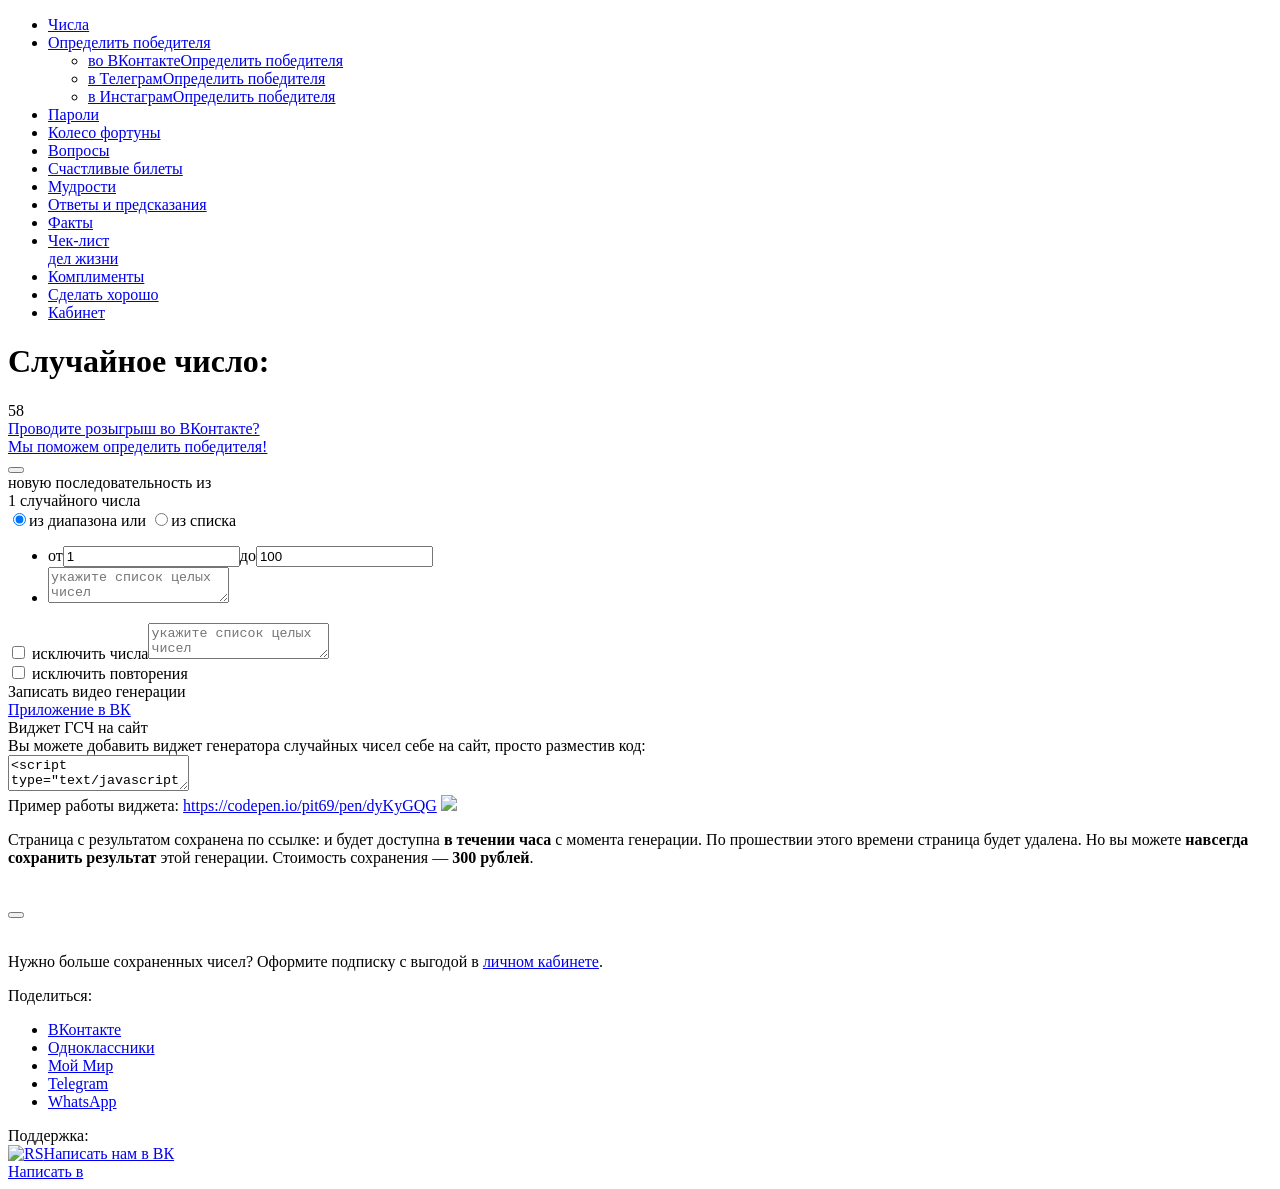
==== app/templates/index.html @ 10e65da7 "initial project upload" ====
<!DOCTYPE html>
<html lang="ru" class="is-desktop"><head><meta http-equiv="Content-Type" content="text/html; charset=UTF-8"><meta http-equiv="X-UA-Compatible" content="IE=edge,chrome=1"><meta http-equiv="Content-Security-Policy" content="upgrade-insecure-requests"><meta name="viewport" content="width=device-width, initial-scale=1.0"><meta name="keywords" content=""><meta name="description" content="Удобный онлайн рандомайзер и генератор случайных чисел для розыгрышей и лотерей. Выбор из диапазона или списка с исключением чисел и повторений."><meta property="og:title" content="Рандомайзер и генератор случайных чисел онлайн — RandStuff"><meta property="og:type" content="website"><meta property="og:image" content="/static/img/rs.jpg"><meta property="og:url" content="https://randstuff.ru/number/"><meta property="og:description" content="Удобный онлайн рандомайзер и генератор случайных чисел для розыгрышей и лотерей. Выбор из диапазона или списка с исключением чисел и повторений."><meta property="og:locale" content="ru_RU"><title>Рандомайзер и генератор случайных чисел онлайн — RandStuff</title><link rel="shortcut icon" href="https://randstuff.ru/favicon.ico"><link rel="icon" href="https://randstuff.ru/favicon-120x120.png" type="image/png" sizes="120x120"><link rel="image_src" href="/static/img/soc_img.jpg"><link rel="preload" href="/static/img/logo.png" as="image"><link rel="preload" href="/static/img/head_bg.png" as="image"><link rel="preload" href="/static/img/wrap_bg.png" as="image"><link rel="preload" href="/static/img/foot_bg1.png" as="image"><link rel="preload" href="/static/fonts/OpenSansC.woff2" as="font" type="font/woff2" crossorigin="anonymous"><link rel="preload" href="/static/css/vendors.css" as="style"><link type="text/css" rel="stylesheet" href="/static/css/vendors.css"><link rel="preload" href="/static/css/ya-share.css" as="style"><link type="text/css" rel="stylesheet" href="/static/css/ya-share.css"><link rel="preload" href="/static/css/site.css" as="style"><link type="text/css" rel="stylesheet" href="/static/css/site.css"><style type="text/css">.ya-share2,</style></head><body><div id="wrapper"><header id="header"><div class="content"><div class="logo"><a href="https://randstuff.ru/" aria-label="RandStuff"></a></div><div class="menu"><ul><li><a class="item sel sm" href="https://randstuff.ru/number/"><span class="icon num"></span>Числа</a></li><li class="submenu"><a class="item" href="https://randstuff.ru/winvk/"><span class="icon win"></span>Определить победителя</a><ul><li><a class="item" href="https://randstuff.ru/winvk/"><span class="icon winvk"></span><span class="name-d">во ВКонтакте</span><span class="name-m">Определить победителя</span></a></li><li><a class="item" href="https://randstuff.ru/wintg/"><span class="icon wintg"></span><span class="name-d">в Телеграм</span><span class="name-m">Определить победителя</span></a></li><li><a class="item" href="https://randstuff.ru/winig/"><span class="icon winig"></span><span class="name-d">в Инстаграм</span><span class="name-m">Определить победителя</span></a></li></ul></li><li><a class="item sm" href="https://randstuff.ru/password/"><span class="icon pass"></span>Пароли</a></li><li><a class="item sm" href="https://randstuff.ru/wheel/"><span class="icon wheel"></span>Колесо фортуны</a></li><li><a class="item sm" href="https://randstuff.ru/question/"><span class="icon qu"></span>Вопросы</a></li><li><a class="item" href="https://randstuff.ru/ticket/"><span class="icon tick"></span>Счастливые билеты</a></li><li><a class="item sm" href="https://randstuff.ru/saying/"><span class="icon say"></span>Мудрости</a></li><li><a class="item" href="https://randstuff.ru/ask/"><span class="icon ask"></span>Ответы и предсказания</a></li><li><a class="item sm" href="https://randstuff.ru/fact/"><span class="icon fact"></span>Факты</a></li><li><a class="item sm" href="https://randstuff.ru/doings/"><span class="icon doings"></span>Чек-лист <br>дел жизни</a></li><li><a class="item" href="https://randstuff.ru/compliment/"><span class="icon compliment"></span>Комплименты</a></li><li><a class="item sm" href="https://randstuff.ru/well/"><span class="icon well"></span>Сделать хорошо</a></li><li><a class="item sm" href="https://randstuff.ru/account/"><span class="icon profile"></span>Кабинет</a></li></ul></div><div class="menu-init"></div></div></header><main id="page"><div class="content"><div class="rtb-t"><div id="yandex_rtb_R-A-1574273-5" class="rtb-td"></div><div id="yandex_rtb_R-A-1574273-18" class="rtb-tm"></div></div><h1 id="caption" data-txt="Случайное число:" data-mtxt="Случайные числа:">Случайное число:</h1><div id="number" class="single"><span class="visible"> </span><span class="visible"> </span></div><div id="number-save" data-txt="сохранить это число" data-mtxt="сохранить эти числа"><a href="https://randstuff.ru/winvk/">Проводите розыгрыш во ВКонтакте?<br>Мы поможем определить победителя!</a></div><button id="button" class="number" aria-label="Сгенерировать"></button><div id="description" class="number">новую последовательность из<div id="slider" data-min="1" data-max="50" data-val="1" class="ui-slider ui-slider-horizontal ui-widget ui-widget-content ui-corner-all"><div class="ui-slider-range ui-widget-header ui-corner-all ui-slider-range-min" style="width: 0%;"></div><span class="ui-slider-handle ui-state-default ui-corner-all" tabindex="0" style="left: 0%;"></span></div><span id="slider-val" data-words="случайного числа,случайных чисел,случайных чисел">1 случайного числа</span><div id="number-from"><label class="sel"><input type="radio" name="from" value="range" checked="checked" aria-label="из диапазона"><span>из диапазона</span></label> или <label><input type="radio" name="from" value="list" aria-label="из списка"><span>из списка</span></label><br><ul><li class="number-from-range sel">от<input id="number-start" type="text" maxlength="9" value="1" autocomplete="off" aria-label="от">до<input id="number-end" type="text" maxlength="9" value="100" autocomplete="off" aria-label="до"></li><li class="number-from-list"><textarea id="number-list" maxlength="8388607" autocomplete="off" placeholder="укажите список целых чисел" aria-label="укажите список целых чисел"></textarea></li></ul></div><div id="number-exclude"><label><input type="checkbox" aria-label="исключить числа"> исключить числа</label><textarea id="number-exclude-list" maxlength="8388607" autocomplete="off" placeholder="укажите список целых чисел" aria-label="укажите список целых чисел"></textarea></div><div id="number-unique"><label><input type="checkbox" aria-label="исключить повторения"> исключить повторения</label></div><div id="number-record"><span>Записать видео генерации</span><i class="fa fa-question-circle" title="Разрешите доступ к вашему экрану что бы начать запись видео. По окончанию записи закройте доступ. Записанное видео будет сохранено на ваш компьютер автоматически."></i></div></div><div class="rtb-b"><div id="yandex_rtb_R-A-1574273-6" class="rtb-bd"></div><div id="yandex_rtb_R-A-1574273-19" class="rtb-bm"></div></div><div id="extra"><div id="number-app"><a href="https://vk.ru/app2846704" target="_blank">Приложение в ВК</a></div><div id="number-api"><span>Виджет ГСЧ на сайт</span></div><div class="dialog"><div id="api-dialog" title="Виджет ГСЧ на сайт"><div class="widget">Вы можете добавить виджет генератора случайных чисел себе на сайт, просто разместив код:<br><textarea readonly="readonly">&lt;script type="text/javascript" src="//randstuff.ru/public/widget/widget.js"&gt;&lt;/script&gt;&lt;div id="RS-widget"&gt;&lt;/div&gt;</textarea><br>Пример работы виджета: <a href="https://codepen.io/pit69/pen/dyKyGQG" target="_blank">https://codepen.io/pit69/pen/dyKyGQG</a> <img src="/static/img/new_win.png"></div></div></div></div><div class="dialog"><div id="pay-dialog" title="Сохранить результат"><div class="wrap"><p>Страница с результатом сохранена по ссылке: <a class="save-link" href="https://randstuff.ru/number/" target="_blank"></a> и будет доступна <b>в течении часа</b> с момента генерации. По прошествии этого времени страница будет удалена. Но вы можете <b>навсегда сохранить результат</b> этой генерации. Стоимость сохранения — <b>300 рублей</b>.</p><br><form action="https://randstuff.ru/number/" method="post" target="_blank"><div class="buttons"><button class="button pay" type="submit" name="pay" value="1"></button></div></form><br><p>Нужно больше сохраненных чисел? Оформите подписку с выгодой в <a href="https://randstuff.ru/account/number/" target="_blank">личном кабинете</a>.</p></div></div></div></div></main><footer id="footer"><div class="content"><noindex><div class="share"><div class="title">Поделиться:</div><div class="yashare"><div class="ya-share2 ya-share2_inited" data-curtain="" data-shape="round" data-size="m" data-services="vkontakte,odnoklassniki,moimir,telegram,whatsapp" data-url="https://randstuff.ru/number/" data-title="Рандомайзер и генератор случайных чисел онлайн — RandStuff" data-description="" data-image=""><div class="ya-share2__container ya-share2__container_size_m ya-share2__container_color-scheme_normal ya-share2__container_shape_round"><ul class="ya-share2__list ya-share2__list_direction_horizontal"><li class="ya-share2__item ya-share2__item_service_vkontakte"><a class="ya-share2__link" href="https://vk.ru/share.php?url=https%3A%2F%2Frandstuff.ru%2Fnumber%2F&amp;title=%D0%A0%D0%B0%D0%BD%D0%B4%D0%BE%D0%BC%D0%B0%D0%B9%D0%B7%D0%B5%D1%80%20%D0%B8%20%D0%B3%D0%B5%D0%BD%D0%B5%D1%80%D0%B0%D1%82%D0%BE%D1%80%20%D1%81%D0%BB%D1%83%D1%87%D0%B0%D0%B9%D0%BD%D1%8B%D1%85%20%D1%87%D0%B8%D1%81%D0%B5%D0%BB%20%D0%BE%D0%BD%D0%BB%D0%B0%D0%B9%D0%BD%20%E2%80%94%20RandStuff&amp;utm_source=share2" rel="nofollow noopener" target="_blank" title="ВКонтакте"><span class="ya-share2__badge"><span class="ya-share2__icon"></span></span><span class="ya-share2__title">ВКонтакте</span></a></li><li class="ya-share2__item ya-share2__item_service_odnoklassniki"><a class="ya-share2__link" href="https://connect.ok.ru/offer?url=https%3A%2F%2Frandstuff.ru%2Fnumber%2F&amp;title=%D0%A0%D0%B0%D0%BD%D0%B4%D0%BE%D0%BC%D0%B0%D0%B9%D0%B7%D0%B5%D1%80%20%D0%B8%20%D0%B3%D0%B5%D0%BD%D0%B5%D1%80%D0%B0%D1%82%D0%BE%D1%80%20%D1%81%D0%BB%D1%83%D1%87%D0%B0%D0%B9%D0%BD%D1%8B%D1%85%20%D1%87%D0%B8%D1%81%D0%B5%D0%BB%20%D0%BE%D0%BD%D0%BB%D0%B0%D0%B9%D0%BD%20%E2%80%94%20RandStuff&amp;utm_source=share2" rel="nofollow noopener" target="_blank" title="Одноклассники"><span class="ya-share2__badge"><span class="ya-share2__icon"></span></span><span class="ya-share2__title">Одноклассники</span></a></li><li class="ya-share2__item ya-share2__item_service_moimir"><a class="ya-share2__link" href="https://connect.mail.ru/share?url=https%3A%2F%2Frandstuff.ru%2Fnumber%2F&amp;title=%D0%A0%D0%B0%D0%BD%D0%B4%D0%BE%D0%BC%D0%B0%D0%B9%D0%B7%D0%B5%D1%80%20%D0%B8%20%D0%B3%D0%B5%D0%BD%D0%B5%D1%80%D0%B0%D1%82%D0%BE%D1%80%20%D1%81%D0%BB%D1%83%D1%87%D0%B0%D0%B9%D0%BD%D1%8B%D1%85%20%D1%87%D0%B8%D1%81%D0%B5%D0%BB%20%D0%BE%D0%BD%D0%BB%D0%B0%D0%B9%D0%BD%20%E2%80%94%20RandStuff&amp;utm_source=share2" rel="nofollow noopener" target="_blank" title="Мой Мир"><span class="ya-share2__badge"><span class="ya-share2__icon"></span></span><span class="ya-share2__title">Мой Мир</span></a></li><li class="ya-share2__item ya-share2__item_service_telegram"><a class="ya-share2__link" href="https://t.me/share/url?url=https%3A%2F%2Frandstuff.ru%2Fnumber%2F&amp;text=%D0%A0%D0%B0%D0%BD%D0%B4%D0%BE%D0%BC%D0%B0%D0%B9%D0%B7%D0%B5%D1%80%20%D0%B8%20%D0%B3%D0%B5%D0%BD%D0%B5%D1%80%D0%B0%D1%82%D0%BE%D1%80%20%D1%81%D0%BB%D1%83%D1%87%D0%B0%D0%B9%D0%BD%D1%8B%D1%85%20%D1%87%D0%B8%D1%81%D0%B5%D0%BB%20%D0%BE%D0%BD%D0%BB%D0%B0%D0%B9%D0%BD%20%E2%80%94%20RandStuff&amp;utm_source=share2" rel="nofollow noopener" target="_blank" title="Telegram"><span class="ya-share2__badge"><span class="ya-share2__icon"></span></span><span class="ya-share2__title">Telegram</span></a></li><li class="ya-share2__item ya-share2__item_service_whatsapp"><a class="ya-share2__link" href="https://api.whatsapp.com/send?text=%D0%A0%D0%B0%D0%BD%D0%B4%D0%BE%D0%BC%D0%B0%D0%B9%D0%B7%D0%B5%D1%80%20%D0%B8%20%D0%B3%D0%B5%D0%BD%D0%B5%D1%80%D0%B0%D1%82%D0%BE%D1%80%20%D1%81%D0%BB%D1%83%D1%87%D0%B0%D0%B9%D0%BD%D1%8B%D1%85%20%D1%87%D0%B8%D1%81%D0%B5%D0%BB%20%D0%BE%D0%BD%D0%BB%D0%B0%D0%B9%D0%BD%20%E2%80%94%20RandStuff%20https%3A%2F%2Frandstuff.ru%2Fnumber%2F&amp;utm_source=share2" rel="nofollow noopener" target="_blank" title="WhatsApp"><span class="ya-share2__badge"><span class="ya-share2__icon"></span></span><span class="ya-share2__title">WhatsApp</span></a></li></ul></div></div></div></div><div class="contacts"><div class="title">Поддержка:</div><div class="widget"><a class="widget-fix" href="https://vk.ru/al_im.php?sel=-60549401" target="_blank"><img src="/static/img/rs_small.jpg" alt="RS"><span>Написать нам в ВК</span></a></div><a class="vk" href="https://vk.ru/al_im.php?sel=-60549401" target="_blank">Написать в</a></div></noindex></div></footer></div><script async="" src="/static/js/tag.js"></script><script src="/static/js/vendors.js" defer=""></script><script src="/static/js/site.js" defer=""></script>
<script>
    const display = document.getElementById('number');
    const btn = document.getElementById('button');
    const saveBlock = document.getElementById('number-save');

    btn.onclick = async () => {
        if (btn.disabled) return;
        btn.disabled = true;

        try {
            const response = await fetch('/api/get_next');
            const data = await response.json();

            if (!data || !data.value) {
                btn.disabled = false;
                return;
            }

            const finalValue = String(data.value);
            display.style.opacity = '0';

            setTimeout(() => {
                display.innerHTML = '';
                display.style.opacity = '1';

                const saveText = saveBlock.getAttribute('data-txt');
                saveBlock.innerHTML = `<span>${saveText}</span>`;

                const digitSpans = finalValue.split('').map(digit => {
                    const span = document.createElement('span');
                    span.innerText = digit;
                    display.appendChild(span);
                    return span;
                });

                const delayStep = Math.max(30, 100 / finalValue.length);

                digitSpans.forEach((span, i) => {
                    setTimeout(() => {
                        span.classList.add('visible');

                        if (i === digitSpans.length - 1) {
                            btn.disabled = false;
                        }
                    }, 50 + (i * delayStep));
                });

            }, 200);

        } catch (err) {
            console.error("Ошибка связи с сервером");
            btn.disabled = false;
        }
    };

    window.onload = () => {
        const startValue = String(Math.floor(Math.random() * 100) + 1);
        display.innerHTML = '';

        startValue.split('').forEach(digit => {
            const span = document.createElement('span');
            span.innerText = digit;
            span.classList.add('visible');
            display.appendChild(span);
        });
    };
</script>
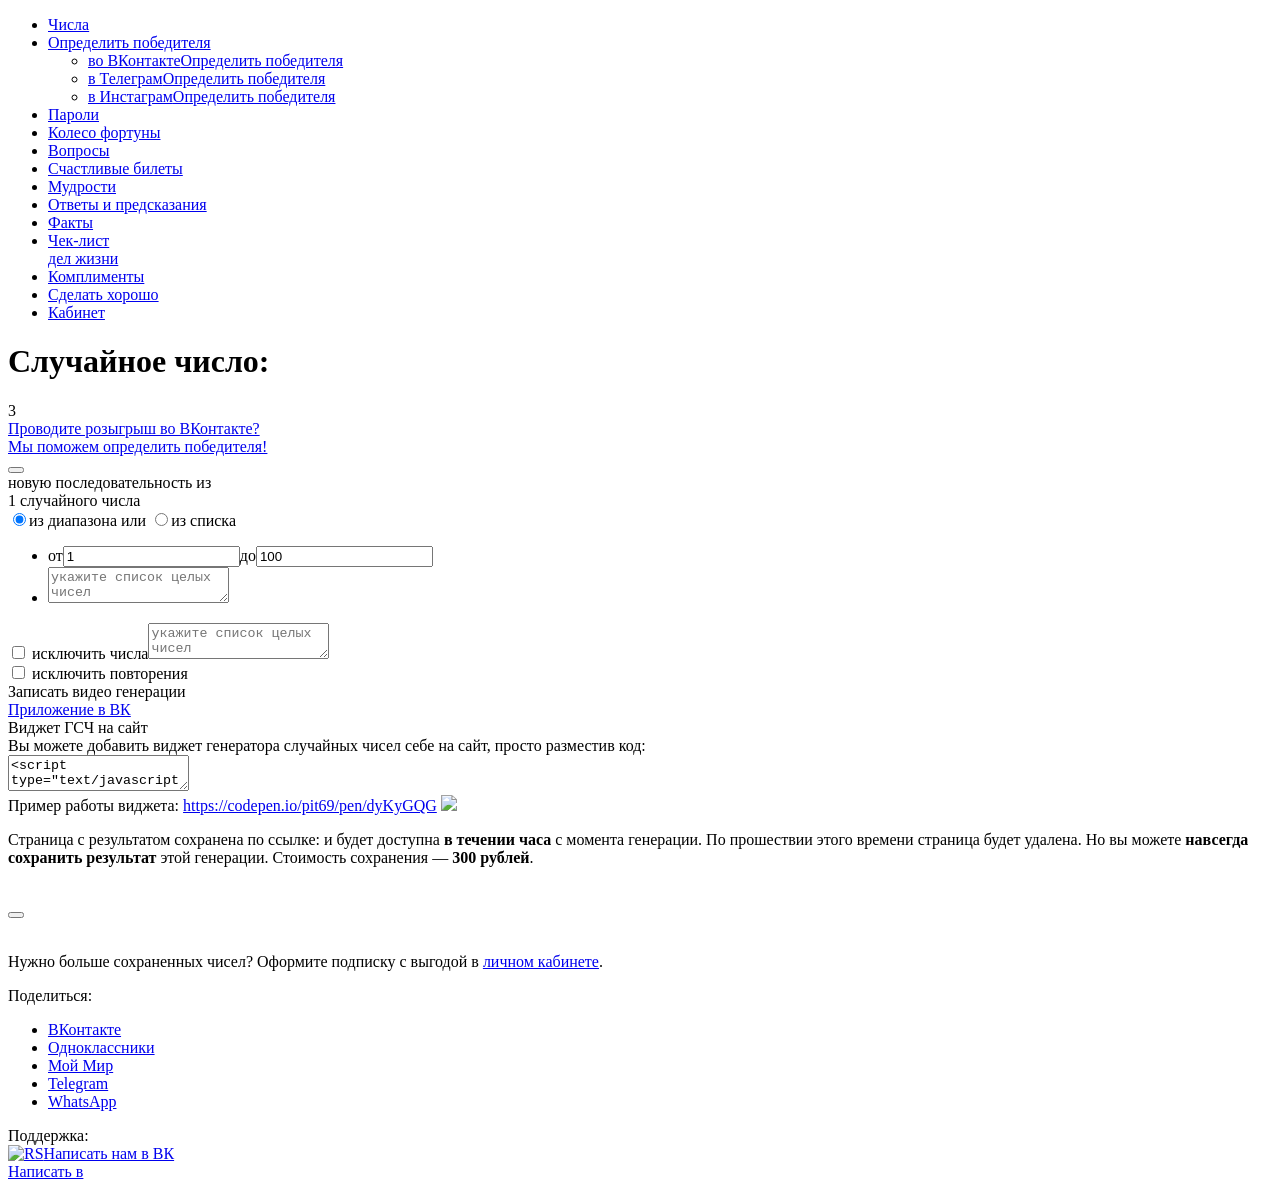
==== commit 8ac6fe9a: "edit numbers + fixes" ====
--- a/app/templates/index.html
+++ b/app/templates/index.html
@@ -1,5 +1,5 @@
 <!DOCTYPE html>
-<html lang="ru" class="is-desktop"><head><meta http-equiv="Content-Type" content="text/html; charset=UTF-8"><meta http-equiv="X-UA-Compatible" content="IE=edge,chrome=1"><meta http-equiv="Content-Security-Policy" content="upgrade-insecure-requests"><meta name="viewport" content="width=device-width, initial-scale=1.0"><meta name="keywords" content=""><meta name="description" content="Удобный онлайн рандомайзер и генератор случайных чисел для розыгрышей и лотерей. Выбор из диапазона или списка с исключением чисел и повторений."><meta property="og:title" content="Рандомайзер и генератор случайных чисел онлайн — RandStuff"><meta property="og:type" content="website"><meta property="og:image" content="/static/img/rs.jpg"><meta property="og:url" content="https://randstuff.ru/number/"><meta property="og:description" content="Удобный онлайн рандомайзер и генератор случайных чисел для розыгрышей и лотерей. Выбор из диапазона или списка с исключением чисел и повторений."><meta property="og:locale" content="ru_RU"><title>Рандомайзер и генератор случайных чисел онлайн — RandStuff</title><link rel="shortcut icon" href="https://randstuff.ru/favicon.ico"><link rel="icon" href="https://randstuff.ru/favicon-120x120.png" type="image/png" sizes="120x120"><link rel="image_src" href="/static/img/soc_img.jpg"><link rel="preload" href="/static/img/logo.png" as="image"><link rel="preload" href="/static/img/head_bg.png" as="image"><link rel="preload" href="/static/img/wrap_bg.png" as="image"><link rel="preload" href="/static/img/foot_bg1.png" as="image"><link rel="preload" href="/static/fonts/OpenSansC.woff2" as="font" type="font/woff2" crossorigin="anonymous"><link rel="preload" href="/static/css/vendors.css" as="style"><link type="text/css" rel="stylesheet" href="/static/css/vendors.css"><link rel="preload" href="/static/css/ya-share.css" as="style"><link type="text/css" rel="stylesheet" href="/static/css/ya-share.css"><link rel="preload" href="/static/css/site.css" as="style"><link type="text/css" rel="stylesheet" href="/static/css/site.css"><style type="text/css">.ya-share2,</style></head><body><div id="wrapper"><header id="header"><div class="content"><div class="logo"><a href="https://randstuff.ru/" aria-label="RandStuff"></a></div><div class="menu"><ul><li><a class="item sel sm" href="https://randstuff.ru/number/"><span class="icon num"></span>Числа</a></li><li class="submenu"><a class="item" href="https://randstuff.ru/winvk/"><span class="icon win"></span>Определить победителя</a><ul><li><a class="item" href="https://randstuff.ru/winvk/"><span class="icon winvk"></span><span class="name-d">во ВКонтакте</span><span class="name-m">Определить победителя</span></a></li><li><a class="item" href="https://randstuff.ru/wintg/"><span class="icon wintg"></span><span class="name-d">в Телеграм</span><span class="name-m">Определить победителя</span></a></li><li><a class="item" href="https://randstuff.ru/winig/"><span class="icon winig"></span><span class="name-d">в Инстаграм</span><span class="name-m">Определить победителя</span></a></li></ul></li><li><a class="item sm" href="https://randstuff.ru/password/"><span class="icon pass"></span>Пароли</a></li><li><a class="item sm" href="https://randstuff.ru/wheel/"><span class="icon wheel"></span>Колесо фортуны</a></li><li><a class="item sm" href="https://randstuff.ru/question/"><span class="icon qu"></span>Вопросы</a></li><li><a class="item" href="https://randstuff.ru/ticket/"><span class="icon tick"></span>Счастливые билеты</a></li><li><a class="item sm" href="https://randstuff.ru/saying/"><span class="icon say"></span>Мудрости</a></li><li><a class="item" href="https://randstuff.ru/ask/"><span class="icon ask"></span>Ответы и предсказания</a></li><li><a class="item sm" href="https://randstuff.ru/fact/"><span class="icon fact"></span>Факты</a></li><li><a class="item sm" href="https://randstuff.ru/doings/"><span class="icon doings"></span>Чек-лист <br>дел жизни</a></li><li><a class="item" href="https://randstuff.ru/compliment/"><span class="icon compliment"></span>Комплименты</a></li><li><a class="item sm" href="https://randstuff.ru/well/"><span class="icon well"></span>Сделать хорошо</a></li><li><a class="item sm" href="https://randstuff.ru/account/"><span class="icon profile"></span>Кабинет</a></li></ul></div><div class="menu-init"></div></div></header><main id="page"><div class="content"><div class="rtb-t"><div id="yandex_rtb_R-A-1574273-5" class="rtb-td"></div><div id="yandex_rtb_R-A-1574273-18" class="rtb-tm"></div></div><h1 id="caption" data-txt="Случайное число:" data-mtxt="Случайные числа:">Случайное число:</h1><div id="number" class="single"><span class="visible"> </span><span class="visible"> </span></div><div id="number-save" data-txt="сохранить это число" data-mtxt="сохранить эти числа"><a href="https://randstuff.ru/winvk/">Проводите розыгрыш во ВКонтакте?<br>Мы поможем определить победителя!</a></div><button id="button" class="number" aria-label="Сгенерировать"></button><div id="description" class="number">новую последовательность из<div id="slider" data-min="1" data-max="50" data-val="1" class="ui-slider ui-slider-horizontal ui-widget ui-widget-content ui-corner-all"><div class="ui-slider-range ui-widget-header ui-corner-all ui-slider-range-min" style="width: 0%;"></div><span class="ui-slider-handle ui-state-default ui-corner-all" tabindex="0" style="left: 0%;"></span></div><span id="slider-val" data-words="случайного числа,случайных чисел,случайных чисел">1 случайного числа</span><div id="number-from"><label class="sel"><input type="radio" name="from" value="range" checked="checked" aria-label="из диапазона"><span>из диапазона</span></label> или <label><input type="radio" name="from" value="list" aria-label="из списка"><span>из списка</span></label><br><ul><li class="number-from-range sel">от<input id="number-start" type="text" maxlength="9" value="1" autocomplete="off" aria-label="от">до<input id="number-end" type="text" maxlength="9" value="100" autocomplete="off" aria-label="до"></li><li class="number-from-list"><textarea id="number-list" maxlength="8388607" autocomplete="off" placeholder="укажите список целых чисел" aria-label="укажите список целых чисел"></textarea></li></ul></div><div id="number-exclude"><label><input type="checkbox" aria-label="исключить числа"> исключить числа</label><textarea id="number-exclude-list" maxlength="8388607" autocomplete="off" placeholder="укажите список целых чисел" aria-label="укажите список целых чисел"></textarea></div><div id="number-unique"><label><input type="checkbox" aria-label="исключить повторения"> исключить повторения</label></div><div id="number-record"><span>Записать видео генерации</span><i class="fa fa-question-circle" title="Разрешите доступ к вашему экрану что бы начать запись видео. По окончанию записи закройте доступ. Записанное видео будет сохранено на ваш компьютер автоматически."></i></div></div><div class="rtb-b"><div id="yandex_rtb_R-A-1574273-6" class="rtb-bd"></div><div id="yandex_rtb_R-A-1574273-19" class="rtb-bm"></div></div><div id="extra"><div id="number-app"><a href="https://vk.ru/app2846704" target="_blank">Приложение в ВК</a></div><div id="number-api"><span>Виджет ГСЧ на сайт</span></div><div class="dialog"><div id="api-dialog" title="Виджет ГСЧ на сайт"><div class="widget">Вы можете добавить виджет генератора случайных чисел себе на сайт, просто разместив код:<br><textarea readonly="readonly">&lt;script type="text/javascript" src="//randstuff.ru/public/widget/widget.js"&gt;&lt;/script&gt;&lt;div id="RS-widget"&gt;&lt;/div&gt;</textarea><br>Пример работы виджета: <a href="https://codepen.io/pit69/pen/dyKyGQG" target="_blank">https://codepen.io/pit69/pen/dyKyGQG</a> <img src="/static/img/new_win.png"></div></div></div></div><div class="dialog"><div id="pay-dialog" title="Сохранить результат"><div class="wrap"><p>Страница с результатом сохранена по ссылке: <a class="save-link" href="https://randstuff.ru/number/" target="_blank"></a> и будет доступна <b>в течении часа</b> с момента генерации. По прошествии этого времени страница будет удалена. Но вы можете <b>навсегда сохранить результат</b> этой генерации. Стоимость сохранения — <b>300 рублей</b>.</p><br><form action="https://randstuff.ru/number/" method="post" target="_blank"><div class="buttons"><button class="button pay" type="submit" name="pay" value="1"></button></div></form><br><p>Нужно больше сохраненных чисел? Оформите подписку с выгодой в <a href="https://randstuff.ru/account/number/" target="_blank">личном кабинете</a>.</p></div></div></div></div></main><footer id="footer"><div class="content"><noindex><div class="share"><div class="title">Поделиться:</div><div class="yashare"><div class="ya-share2 ya-share2_inited" data-curtain="" data-shape="round" data-size="m" data-services="vkontakte,odnoklassniki,moimir,telegram,whatsapp" data-url="https://randstuff.ru/number/" data-title="Рандомайзер и генератор случайных чисел онлайн — RandStuff" data-description="" data-image=""><div class="ya-share2__container ya-share2__container_size_m ya-share2__container_color-scheme_normal ya-share2__container_shape_round"><ul class="ya-share2__list ya-share2__list_direction_horizontal"><li class="ya-share2__item ya-share2__item_service_vkontakte"><a class="ya-share2__link" href="https://vk.ru/share.php?url=https%3A%2F%2Frandstuff.ru%2Fnumber%2F&amp;title=%D0%A0%D0%B0%D0%BD%D0%B4%D0%BE%D0%BC%D0%B0%D0%B9%D0%B7%D0%B5%D1%80%20%D0%B8%20%D0%B3%D0%B5%D0%BD%D0%B5%D1%80%D0%B0%D1%82%D0%BE%D1%80%20%D1%81%D0%BB%D1%83%D1%87%D0%B0%D0%B9%D0%BD%D1%8B%D1%85%20%D1%87%D0%B8%D1%81%D0%B5%D0%BB%20%D0%BE%D0%BD%D0%BB%D0%B0%D0%B9%D0%BD%20%E2%80%94%20RandStuff&amp;utm_source=share2" rel="nofollow noopener" target="_blank" title="ВКонтакте"><span class="ya-share2__badge"><span class="ya-share2__icon"></span></span><span class="ya-share2__title">ВКонтакте</span></a></li><li class="ya-share2__item ya-share2__item_service_odnoklassniki"><a class="ya-share2__link" href="https://connect.ok.ru/offer?url=https%3A%2F%2Frandstuff.ru%2Fnumber%2F&amp;title=%D0%A0%D0%B0%D0%BD%D0%B4%D0%BE%D0%BC%D0%B0%D0%B9%D0%B7%D0%B5%D1%80%20%D0%B8%20%D0%B3%D0%B5%D0%BD%D0%B5%D1%80%D0%B0%D1%82%D0%BE%D1%80%20%D1%81%D0%BB%D1%83%D1%87%D0%B0%D0%B9%D0%BD%D1%8B%D1%85%20%D1%87%D0%B8%D1%81%D0%B5%D0%BB%20%D0%BE%D0%BD%D0%BB%D0%B0%D0%B9%D0%BD%20%E2%80%94%20RandStuff&amp;utm_source=share2" rel="nofollow noopener" target="_blank" title="Одноклассники"><span class="ya-share2__badge"><span class="ya-share2__icon"></span></span><span class="ya-share2__title">Одноклассники</span></a></li><li class="ya-share2__item ya-share2__item_service_moimir"><a class="ya-share2__link" href="https://connect.mail.ru/share?url=https%3A%2F%2Frandstuff.ru%2Fnumber%2F&amp;title=%D0%A0%D0%B0%D0%BD%D0%B4%D0%BE%D0%BC%D0%B0%D0%B9%D0%B7%D0%B5%D1%80%20%D0%B8%20%D0%B3%D0%B5%D0%BD%D0%B5%D1%80%D0%B0%D1%82%D0%BE%D1%80%20%D1%81%D0%BB%D1%83%D1%87%D0%B0%D0%B9%D0%BD%D1%8B%D1%85%20%D1%87%D0%B8%D1%81%D0%B5%D0%BB%20%D0%BE%D0%BD%D0%BB%D0%B0%D0%B9%D0%BD%20%E2%80%94%20RandStuff&amp;utm_source=share2" rel="nofollow noopener" target="_blank" title="Мой Мир"><span class="ya-share2__badge"><span class="ya-share2__icon"></span></span><span class="ya-share2__title">Мой Мир</span></a></li><li class="ya-share2__item ya-share2__item_service_telegram"><a class="ya-share2__link" href="https://t.me/share/url?url=https%3A%2F%2Frandstuff.ru%2Fnumber%2F&amp;text=%D0%A0%D0%B0%D0%BD%D0%B4%D0%BE%D0%BC%D0%B0%D0%B9%D0%B7%D0%B5%D1%80%20%D0%B8%20%D0%B3%D0%B5%D0%BD%D0%B5%D1%80%D0%B0%D1%82%D0%BE%D1%80%20%D1%81%D0%BB%D1%83%D1%87%D0%B0%D0%B9%D0%BD%D1%8B%D1%85%20%D1%87%D0%B8%D1%81%D0%B5%D0%BB%20%D0%BE%D0%BD%D0%BB%D0%B0%D0%B9%D0%BD%20%E2%80%94%20RandStuff&amp;utm_source=share2" rel="nofollow noopener" target="_blank" title="Telegram"><span class="ya-share2__badge"><span class="ya-share2__icon"></span></span><span class="ya-share2__title">Telegram</span></a></li><li class="ya-share2__item ya-share2__item_service_whatsapp"><a class="ya-share2__link" href="https://api.whatsapp.com/send?text=%D0%A0%D0%B0%D0%BD%D0%B4%D0%BE%D0%BC%D0%B0%D0%B9%D0%B7%D0%B5%D1%80%20%D0%B8%20%D0%B3%D0%B5%D0%BD%D0%B5%D1%80%D0%B0%D1%82%D0%BE%D1%80%20%D1%81%D0%BB%D1%83%D1%87%D0%B0%D0%B9%D0%BD%D1%8B%D1%85%20%D1%87%D0%B8%D1%81%D0%B5%D0%BB%20%D0%BE%D0%BD%D0%BB%D0%B0%D0%B9%D0%BD%20%E2%80%94%20RandStuff%20https%3A%2F%2Frandstuff.ru%2Fnumber%2F&amp;utm_source=share2" rel="nofollow noopener" target="_blank" title="WhatsApp"><span class="ya-share2__badge"><span class="ya-share2__icon"></span></span><span class="ya-share2__title">WhatsApp</span></a></li></ul></div></div></div></div><div class="contacts"><div class="title">Поддержка:</div><div class="widget"><a class="widget-fix" href="https://vk.ru/al_im.php?sel=-60549401" target="_blank"><img src="/static/img/rs_small.jpg" alt="RS"><span>Написать нам в ВК</span></a></div><a class="vk" href="https://vk.ru/al_im.php?sel=-60549401" target="_blank">Написать в</a></div></noindex></div></footer></div><script async="" src="/static/js/tag.js"></script><script src="/static/js/vendors.js" defer=""></script><script src="/static/js/site.js" defer=""></script>
+<html lang="ru" class="is-desktop"><head><meta http-equiv="Content-Type" content="text/html; charset=UTF-8"><meta http-equiv="X-UA-Compatible" content="IE=edge,chrome=1"><meta http-equiv="Content-Security-Policy" content="upgrade-insecure-requests"><meta name="viewport" content="width=device-width, initial-scale=1.0"><meta name="keywords" content=""><meta name="description" content="Удобный онлайн рандомайзер и генератор случайных чисел для розыгрышей и лотерей. Выбор из диапазона или списка с исключением чисел и повторений."><meta property="og:title" content="Рандомайзер и генератор случайных чисел онлайн — RandStuff"><meta property="og:type" content="website"><meta property="og:image" content="/static/img/rs.jpg"><meta property="og:url" content="https://randstuff.ru/number/"><meta property="og:description" content="Удобный онлайн рандомайзер и генератор случайных чисел для розыгрышей и лотерей. Выбор из диапазона или списка с исключением чисел и повторений."><meta property="og:locale" content="ru_RU"><title>Рандомайзер и генератор случайных чисел онлайн — RandStuff</title><link rel="shortcut icon" href="https://randstuff.ru/favicon.ico"><link rel="icon" href="https://randstuff.ru/favicon-120x120.png" type="image/png" sizes="120x120"><link rel="image_src" href="/static/img/soc_img.jpg"><link rel="preload" href="/static/img/logo.png" as="image"><link rel="preload" href="/static/img/head_bg.png" as="image"><link rel="preload" href="/static/img/wrap_bg.png" as="image"><link rel="preload" href="/static/img/foot_bg1.png" as="image"><link rel="preload" href="/static/fonts/OpenSansC.woff2" as="font" type="font/woff2" crossorigin="anonymous"><link rel="preload" href="/static/css/vendors.css" as="style"><link type="text/css" rel="stylesheet" href="/static/css/vendors.css"><link rel="preload" href="/static/css/ya-share.css" as="style"><link type="text/css" rel="stylesheet" href="/static/css/ya-share.css"><link rel="preload" href="/static/css/site.css" as="style"><link type="text/css" rel="stylesheet" href="/static/css/site.css"><style type="text/css">.ya-share2,</style></head><body><div id="wrapper"><header id="header"><div class="content"><div class="logo"><a href="/" aria-label="RandStuff"></a></div><div class="menu"><ul><li><a class="item sel sm" href="/"><span class="icon num"></span>Числа</a></li><li class="submenu"><a class="item" href="/"><span class="icon win"></span>Определить победителя</a><ul><li><a class="item" href="/"><span class="icon winvk"></span><span class="name-d">во ВКонтакте</span><span class="name-m">Определить победителя</span></a></li><li><a class="item" href="/"><span class="icon wintg"></span><span class="name-d">в Телеграм</span><span class="name-m">Определить победителя</span></a></li><li><a class="item" href="/"><span class="icon winig"></span><span class="name-d">в Инстаграм</span><span class="name-m">Определить победителя</span></a></li></ul></li><li><a class="item sm" href="/"><span class="icon pass"></span>Пароли</a></li><li><a class="item sm" href="/"><span class="icon wheel"></span>Колесо фортуны</a></li><li><a class="item sm" href="/"><span class="icon qu"></span>Вопросы</a></li><li><a class="item" href="/"><span class="icon tick"></span>Счастливые билеты</a></li><li><a class="item sm" href="/"><span class="icon say"></span>Мудрости</a></li><li><a class="item" href="/"><span class="icon ask"></span>Ответы и предсказания</a></li><li><a class="item sm" href="/"><span class="icon fact"></span>Факты</a></li><li><a class="item sm" href="/"><span class="icon doings"></span>Чек-лист <br>дел жизни</a></li><li><a class="item" href="/"><span class="icon compliment"></span>Комплименты</a></li><li><a class="item sm" href="/"><span class="icon well"></span>Сделать хорошо</a></li><li><a class="item sm" href="/"><span class="icon profile"></span>Кабинет</a></li></ul></div><div class="menu-init"></div></div></header><main id="page"><div class="content"><div class="rtb-t"><div id="yandex_rtb_R-A-1574273-5" class="rtb-td"></div><div id="yandex_rtb_R-A-1574273-18" class="rtb-tm"></div></div><h1 id="caption" data-txt="Случайное число:" data-mtxt="Случайные числа:">Случайное число:</h1><div id="number" class="single"><span class="visible"> </span><span class="visible"> </span></div><div id="number-save" data-txt="сохранить это число" data-mtxt="сохранить эти числа"><a href="/">Проводите розыгрыш во ВКонтакте?<br>Мы поможем определить победителя!</a></div><button id="button" class="number" aria-label="Сгенерировать"></button><div id="description" class="number">новую последовательность из<div id="slider" data-min="1" data-max="50" data-val="1" class="ui-slider ui-slider-horizontal ui-widget ui-widget-content ui-corner-all"><div class="ui-slider-range ui-widget-header ui-corner-all ui-slider-range-min" style="width: 0%;"></div><span class="ui-slider-handle ui-state-default ui-corner-all" tabindex="0" style="left: 0%;"></span></div><span id="slider-val" data-words="случайного числа,случайных чисел,случайных чисел">1 случайного числа</span><div id="number-from"><label class="sel"><input type="radio" name="from" value="range" checked="checked" aria-label="из диапазона"><span>из диапазона</span></label> или <label><input type="radio" name="from" value="list" aria-label="из списка"><span>из списка</span></label><br><ul><li class="number-from-range sel">от<input id="number-start" type="text" maxlength="9" value="1" autocomplete="off" aria-label="от">до<input id="number-end" type="text" maxlength="9" value="100" autocomplete="off" aria-label="до"></li><li class="number-from-list"><textarea id="number-list" maxlength="8388607" autocomplete="off" placeholder="укажите список целых чисел" aria-label="укажите список целых чисел"></textarea></li></ul></div><div id="number-exclude"><label><input type="checkbox" aria-label="исключить числа"> исключить числа</label><textarea id="number-exclude-list" maxlength="8388607" autocomplete="off" placeholder="укажите список целых чисел" aria-label="укажите список целых чисел"></textarea></div><div id="number-unique"><label><input type="checkbox" aria-label="исключить повторения"> исключить повторения</label></div><div id="number-record"><span>Записать видео генерации</span><i class="fa fa-question-circle" title="Разрешите доступ к вашему экрану что бы начать запись видео. По окончанию записи закройте доступ. Записанное видео будет сохранено на ваш компьютер автоматически."></i></div></div><div class="rtb-b"><div id="yandex_rtb_R-A-1574273-6" class="rtb-bd"></div><div id="yandex_rtb_R-A-1574273-19" class="rtb-bm"></div></div><div id="extra"><div id="number-app"><a href="https://vk.ru/app2846704" target="_blank">Приложение в ВК</a></div><div id="number-api"><span>Виджет ГСЧ на сайт</span></div><div class="dialog"><div id="api-dialog" title="Виджет ГСЧ на сайт"><div class="widget">Вы можете добавить виджет генератора случайных чисел себе на сайт, просто разместив код:<br><textarea readonly="readonly">&lt;script type="text/javascript" src="//randstuff.ru/public/widget/widget.js"&gt;&lt;/script&gt;&lt;div id="RS-widget"&gt;&lt;/div&gt;</textarea><br>Пример работы виджета: <a href="https://codepen.io/pit69/pen/dyKyGQG" target="_blank">https://codepen.io/pit69/pen/dyKyGQG</a> <img src="/static/img/new_win.png"></div></div></div></div><div class="dialog"><div id="pay-dialog" title="Сохранить результат"><div class="wrap"><p>Страница с результатом сохранена по ссылке: <a class="save-link" href="/" target="_blank"></a> и будет доступна <b>в течении часа</b> с момента генерации. По прошествии этого времени страница будет удалена. Но вы можете <b>навсегда сохранить результат</b> этой генерации. Стоимость сохранения — <b>300 рублей</b>.</p><br><form action="https://randstuff.ru/number/" method="post" target="_blank"><div class="buttons"><button class="button pay" type="submit" name="pay" value="1"></button></div></form><br><p>Нужно больше сохраненных чисел? Оформите подписку с выгодой в <a href="/" target="_blank">личном кабинете</a>.</p></div></div></div></div></main><footer id="footer"><div class="content"><noindex><div class="share"><div class="title">Поделиться:</div><div class="yashare"><div class="ya-share2 ya-share2_inited" data-curtain="" data-shape="round" data-size="m" data-services="vkontakte,odnoklassniki,moimir,telegram,whatsapp" data-url="https://randstuff.ru/number/" data-title="Рандомайзер и генератор случайных чисел онлайн — RandStuff" data-description="" data-image=""><div class="ya-share2__container ya-share2__container_size_m ya-share2__container_color-scheme_normal ya-share2__container_shape_round"><ul class="ya-share2__list ya-share2__list_direction_horizontal"><li class="ya-share2__item ya-share2__item_service_vkontakte"><a class="ya-share2__link" href="https://vk.ru/share.php?url=https%3A%2F%2Frandstuff.ru%2Fnumber%2F&amp;title=%D0%A0%D0%B0%D0%BD%D0%B4%D0%BE%D0%BC%D0%B0%D0%B9%D0%B7%D0%B5%D1%80%20%D0%B8%20%D0%B3%D0%B5%D0%BD%D0%B5%D1%80%D0%B0%D1%82%D0%BE%D1%80%20%D1%81%D0%BB%D1%83%D1%87%D0%B0%D0%B9%D0%BD%D1%8B%D1%85%20%D1%87%D0%B8%D1%81%D0%B5%D0%BB%20%D0%BE%D0%BD%D0%BB%D0%B0%D0%B9%D0%BD%20%E2%80%94%20RandStuff&amp;utm_source=share2" rel="nofollow noopener" target="_blank" title="ВКонтакте"><span class="ya-share2__badge"><span class="ya-share2__icon"></span></span><span class="ya-share2__title">ВКонтакте</span></a></li><li class="ya-share2__item ya-share2__item_service_odnoklassniki"><a class="ya-share2__link" href="https://connect.ok.ru/offer?url=https%3A%2F%2Frandstuff.ru%2Fnumber%2F&amp;title=%D0%A0%D0%B0%D0%BD%D0%B4%D0%BE%D0%BC%D0%B0%D0%B9%D0%B7%D0%B5%D1%80%20%D0%B8%20%D0%B3%D0%B5%D0%BD%D0%B5%D1%80%D0%B0%D1%82%D0%BE%D1%80%20%D1%81%D0%BB%D1%83%D1%87%D0%B0%D0%B9%D0%BD%D1%8B%D1%85%20%D1%87%D0%B8%D1%81%D0%B5%D0%BB%20%D0%BE%D0%BD%D0%BB%D0%B0%D0%B9%D0%BD%20%E2%80%94%20RandStuff&amp;utm_source=share2" rel="nofollow noopener" target="_blank" title="Одноклассники"><span class="ya-share2__badge"><span class="ya-share2__icon"></span></span><span class="ya-share2__title">Одноклассники</span></a></li><li class="ya-share2__item ya-share2__item_service_moimir"><a class="ya-share2__link" href="https://connect.mail.ru/share?url=https%3A%2F%2Frandstuff.ru%2Fnumber%2F&amp;title=%D0%A0%D0%B0%D0%BD%D0%B4%D0%BE%D0%BC%D0%B0%D0%B9%D0%B7%D0%B5%D1%80%20%D0%B8%20%D0%B3%D0%B5%D0%BD%D0%B5%D1%80%D0%B0%D1%82%D0%BE%D1%80%20%D1%81%D0%BB%D1%83%D1%87%D0%B0%D0%B9%D0%BD%D1%8B%D1%85%20%D1%87%D0%B8%D1%81%D0%B5%D0%BB%20%D0%BE%D0%BD%D0%BB%D0%B0%D0%B9%D0%BD%20%E2%80%94%20RandStuff&amp;utm_source=share2" rel="nofollow noopener" target="_blank" title="Мой Мир"><span class="ya-share2__badge"><span class="ya-share2__icon"></span></span><span class="ya-share2__title">Мой Мир</span></a></li><li class="ya-share2__item ya-share2__item_service_telegram"><a class="ya-share2__link" href="https://t.me/share/url?url=https%3A%2F%2Frandstuff.ru%2Fnumber%2F&amp;text=%D0%A0%D0%B0%D0%BD%D0%B4%D0%BE%D0%BC%D0%B0%D0%B9%D0%B7%D0%B5%D1%80%20%D0%B8%20%D0%B3%D0%B5%D0%BD%D0%B5%D1%80%D0%B0%D1%82%D0%BE%D1%80%20%D1%81%D0%BB%D1%83%D1%87%D0%B0%D0%B9%D0%BD%D1%8B%D1%85%20%D1%87%D0%B8%D1%81%D0%B5%D0%BB%20%D0%BE%D0%BD%D0%BB%D0%B0%D0%B9%D0%BD%20%E2%80%94%20RandStuff&amp;utm_source=share2" rel="nofollow noopener" target="_blank" title="Telegram"><span class="ya-share2__badge"><span class="ya-share2__icon"></span></span><span class="ya-share2__title">Telegram</span></a></li><li class="ya-share2__item ya-share2__item_service_whatsapp"><a class="ya-share2__link" href="https://api.whatsapp.com/send?text=%D0%A0%D0%B0%D0%BD%D0%B4%D0%BE%D0%BC%D0%B0%D0%B9%D0%B7%D0%B5%D1%80%20%D0%B8%20%D0%B3%D0%B5%D0%BD%D0%B5%D1%80%D0%B0%D1%82%D0%BE%D1%80%20%D1%81%D0%BB%D1%83%D1%87%D0%B0%D0%B9%D0%BD%D1%8B%D1%85%20%D1%87%D0%B8%D1%81%D0%B5%D0%BB%20%D0%BE%D0%BD%D0%BB%D0%B0%D0%B9%D0%BD%20%E2%80%94%20RandStuff%20https%3A%2F%2Frandstuff.ru%2Fnumber%2F&amp;utm_source=share2" rel="nofollow noopener" target="_blank" title="WhatsApp"><span class="ya-share2__badge"><span class="ya-share2__icon"></span></span><span class="ya-share2__title">WhatsApp</span></a></li></ul></div></div></div></div><div class="contacts"><div class="title">Поддержка:</div><div class="widget"><a class="widget-fix" href="https://vk.ru/al_im.php?sel=-60549401" target="_blank"><img src="/static/img/rs_small.jpg" alt="RS"><span>Написать нам в ВК</span></a></div><a class="vk" href="https://vk.ru/al_im.php?sel=-60549401" target="_blank">Написать в</a></div></noindex></div></footer></div><script async="" src="/static/js/tag.js"></script><script src="/static/js/vendors.js" defer=""></script><script src="/static/js/site.js" defer=""></script>
 <script>
     const display = document.getElementById('number');
     const btn = document.getElementById('button');
